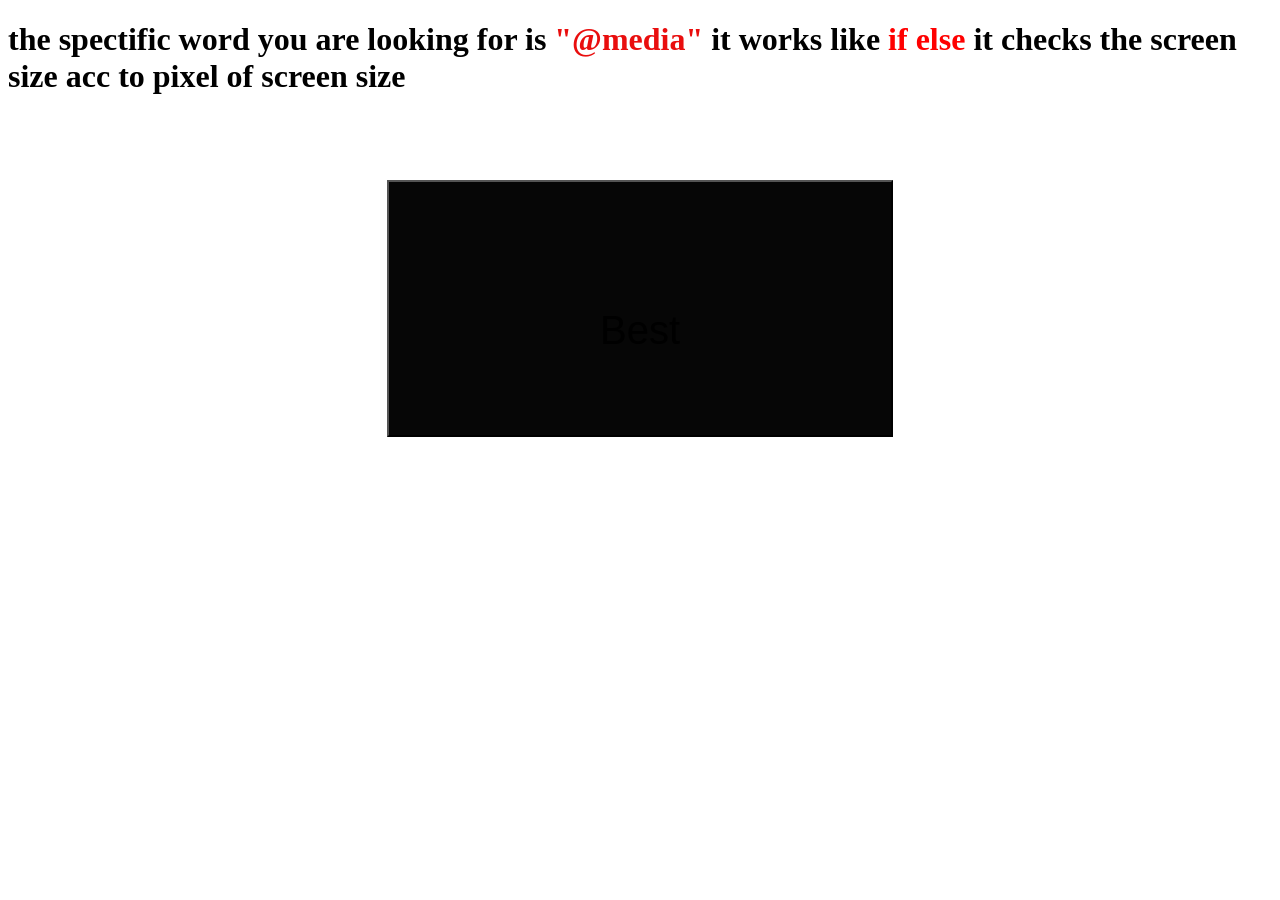
==== index.html @ 03bf447f "updated project" ====
<!DOCTYPE html>
<html lang="en">
<head>
    <meta charset="UTF-8">
    <meta name="viewport" content="width=device-width, initial-scale=1.0">
    <title>Document</title>
    <link rel="stylesheet" href="index.css">
</head>
<body>
    <div>
     <h1 class="word">the spectific word you are looking for is <span class="wording">"@media"</span> it works like <span style="color: red;">if else</span> it checks the screen size acc to pixel of screen size </h1>
    <div>
        <button class="updatingButton"> Best </button>

    </div>
    </div>
</body>
</html>
---- index.css ----
.updatingButton {
    background-color: rgb(6, 6, 6);
    width: 40%;
    height: 100px;
    padding: 10%;
    margin-left: 30%;
    margin-top: 5%;
    font-size: 40px;
    font-weight: 200;
}
@media (max-width: 600px) {
    .updatingButton{
        background-color: red;
    }
}

@media (min-width: 601px) and (max-width: 1200px)  {
    .updatingButton{
        background-color: green;
    }
}

.word {
    font-family: cursive;
}
.wording {
    color: #e90e0e;
}
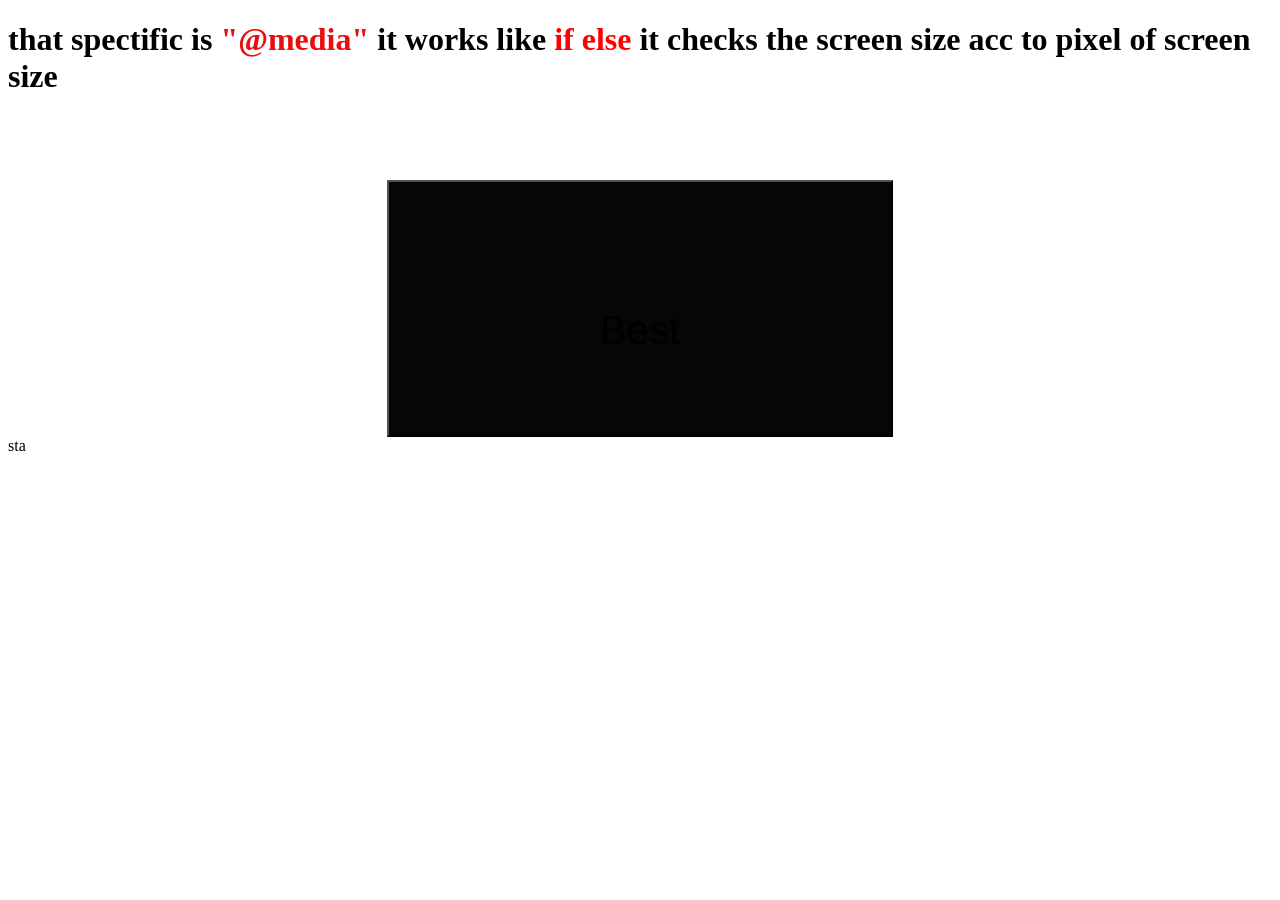
==== commit bba56ba3: "updated project" ====
--- a/index.html
+++ b/index.html
@@ -8,11 +8,11 @@
 </head>
 <body>
     <div>
-     <h1 class="word">the spectific word you are looking for is <span class="wording">"@media"</span> it works like <span style="color: red;">if else</span> it checks the screen size acc to pixel of screen size </h1>
+     <h1 class="word">that spectific is <span class="wording">"@media"</span> it works like <span style="color: red;">if else</span> it checks the screen size acc to pixel of screen size </h1>
     <div>
         <button class="updatingButton"> Best </button>
 
     </div>
     </div>
 </body>
-</html>+</html>sta
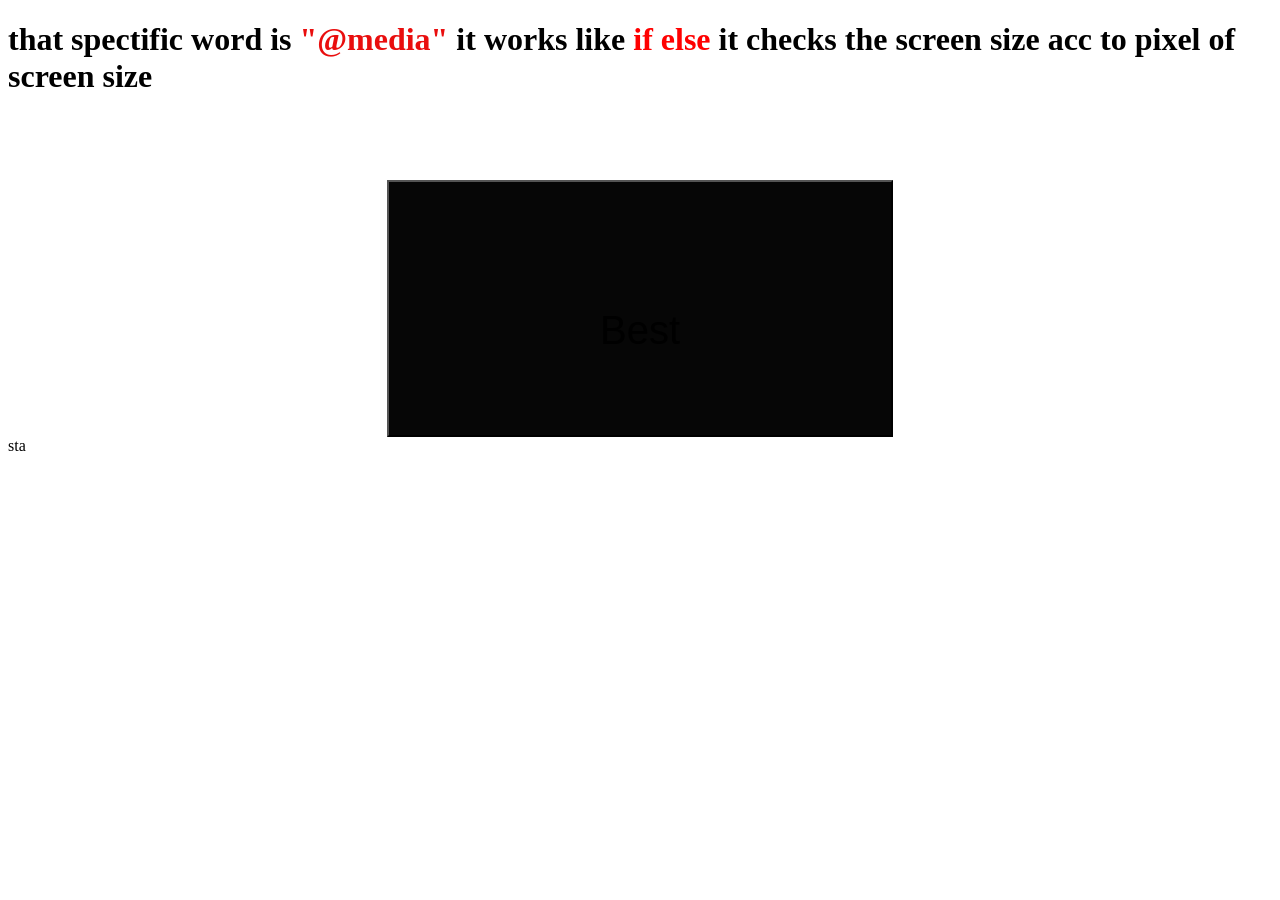
==== commit ad605b76: "updated project" ====
--- a/index.html
+++ b/index.html
@@ -8,7 +8,7 @@
 </head>
 <body>
     <div>
-     <h1 class="word">that spectific is <span class="wording">"@media"</span> it works like <span style="color: red;">if else</span> it checks the screen size acc to pixel of screen size </h1>
+     <h1 class="word">that spectific word is <span class="wording">"@media"</span> it works like <span style="color: red;">if else</span> it checks the screen size acc to pixel of screen size </h1>
     <div>
         <button class="updatingButton"> Best </button>
 
